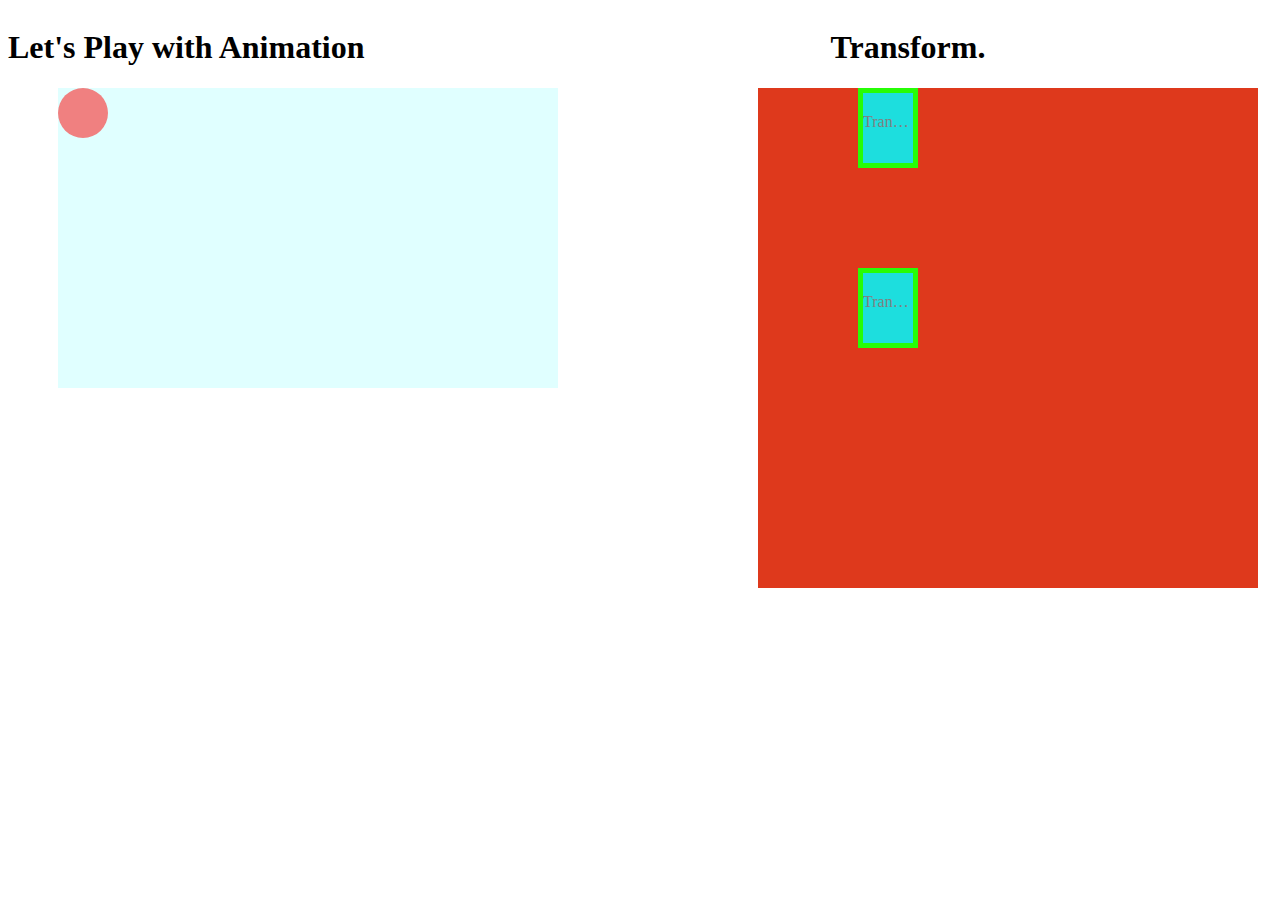
==== transformer.html @ 613b1d49 "first commit" ====
<!DOCTYPE html>
<html lang="en">
<head>
    <meta charset="UTF-8">
    <meta http-equiv="X-UA-Compatible" content="IE=edge">
    <meta name="viewport" content="width=device-width, initial-scale=1.0">
    <title>&#9411;Transformers</title>
    <link rel="stylesheet" href="style.css">
    <style>
        .display-flex{
            display: flex;
        }
        @keyframes sliding {
            0%{
                background-color: yellow;
                left: 0px;
                top: 0px;
            }
            25%{
                background-color: red;
                top: 250px;
            }
            50%{
                background-color: yellow;
                top: 0px;
            }
            75%{
                background-color: red;
                top: 250px;
            }
            100%{
                background-color: yellow;
                left: 450px;
                top: 0px;
            }
        }
        .boll{
            height: 300px;
            width: 500px;
            background-color: lightcyan;
            margin-left: 50px;
        }
        .boll-play{
            background-color: lightcoral;
            border-radius: 50%;
            height: 50px;
            width: 50px;
            position: relative;
            animation: sliding 3s ease-in-out 0.5s infinite alternate;
            animation-play-state: running;
        }

        .box{
            height: 50px;
            width: 50px;
            background-color: rgb(29, 222, 222);
            border: 5px solid rgb(39, 253, 6);
            margin: 100px;
            margin-top: 20px;
            transition: height 0.2s ease, width 0.2s linear, transform 1s ease;
            text-overflow: ellipsis;
            overflow: hidden;
            color: grey;
            text-align: center;
            padding-top: 20px;
        }
        .border:hover .box{
            width: 200px;
            height: 200px;
            transform: rotate(180deg);
        }
        .border{
            border: 2px;
            background-color: rgb(222, 57, 28);
            height: 500px;
            width: 500px;
            margin-left: 200px;
        }
        .transform{
            text-align: center;
        }
    </style>
</head>
<body>
    <!-- <nav>
        <button><a class="class" href="overflow.html">Overflow</a></button>
        <button><a class="class" href="">Transform</a></button>
        <button><a class="class" href="cricket play.html">Cricket-Play</a></button>
    </nav> -->
    <section class="display-flex">
        <div>
            <h1>Let's Play with Animation</h1>
            <div class="boll">
                <div class="boll-play"></div>
            </div>
        </div>

        <div>
            <h1 class="transform">Transform.</h1>
            <div class="border">
                <div class="box">Transform</div>
                <div class="box">Transform</div>
            </div>
        </div>
    </section>

    
   
   
<!-- Code injected by live-server -->
<script>
	// <![CDATA[  <-- For SVG support
	if ('WebSocket' in window) {
		(function () {
			function refreshCSS() {
				var sheets = [].slice.call(document.getElementsByTagName("link"));
				var head = document.getElementsByTagName("head")[0];
				for (var i = 0; i < sheets.length; ++i) {
					var elem = sheets[i];
					var parent = elem.parentElement || head;
					parent.removeChild(elem);
					var rel = elem.rel;
					if (elem.href && typeof rel != "string" || rel.length == 0 || rel.toLowerCase() == "stylesheet") {
						var url = elem.href.replace(/(&|\?)_cacheOverride=\d+/, '');
						elem.href = url + (url.indexOf('?') >= 0 ? '&' : '?') + '_cacheOverride=' + (new Date().valueOf());
					}
					parent.appendChild(elem);
				}
			}
			var protocol = window.location.protocol === 'http:' ? 'ws://' : 'wss://';
			var address = protocol + window.location.host + window.location.pathname + '/ws';
			var socket = new WebSocket(address);
			socket.onmessage = function (msg) {
				if (msg.data == 'reload') window.location.reload();
				else if (msg.data == 'refreshcss') refreshCSS();
			};
			if (sessionStorage && !sessionStorage.getItem('IsThisFirstTime_Log_From_LiveServer')) {
				console.log('Live reload enabled.');
				sessionStorage.setItem('IsThisFirstTime_Log_From_LiveServer', true);
			}
		})();
	}
	else {
		console.error('Upgrade your browser. This Browser is NOT supported WebSocket for Live-Reloading.');
	}
	// ]]>
</script>
</body>
</html>
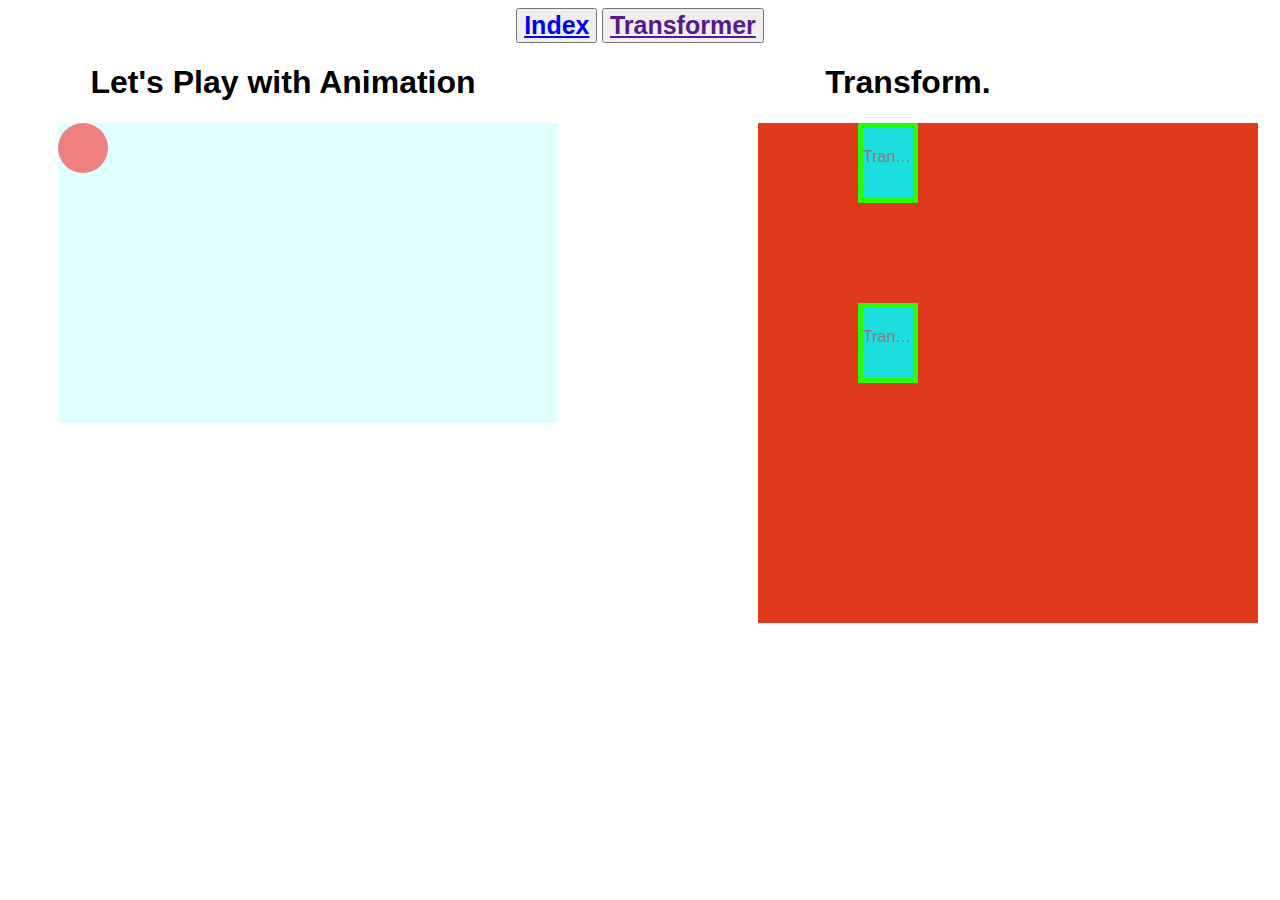
==== commit e4ab6e51: "last close" ====
--- a/transformer.html
+++ b/transformer.html
@@ -6,87 +6,12 @@
     <meta name="viewport" content="width=device-width, initial-scale=1.0">
     <title>&#9411;Transformers</title>
     <link rel="stylesheet" href="style.css">
-    <style>
-        .display-flex{
-            display: flex;
-        }
-        @keyframes sliding {
-            0%{
-                background-color: yellow;
-                left: 0px;
-                top: 0px;
-            }
-            25%{
-                background-color: red;
-                top: 250px;
-            }
-            50%{
-                background-color: yellow;
-                top: 0px;
-            }
-            75%{
-                background-color: red;
-                top: 250px;
-            }
-            100%{
-                background-color: yellow;
-                left: 450px;
-                top: 0px;
-            }
-        }
-        .boll{
-            height: 300px;
-            width: 500px;
-            background-color: lightcyan;
-            margin-left: 50px;
-        }
-        .boll-play{
-            background-color: lightcoral;
-            border-radius: 50%;
-            height: 50px;
-            width: 50px;
-            position: relative;
-            animation: sliding 3s ease-in-out 0.5s infinite alternate;
-            animation-play-state: running;
-        }
-
-        .box{
-            height: 50px;
-            width: 50px;
-            background-color: rgb(29, 222, 222);
-            border: 5px solid rgb(39, 253, 6);
-            margin: 100px;
-            margin-top: 20px;
-            transition: height 0.2s ease, width 0.2s linear, transform 1s ease;
-            text-overflow: ellipsis;
-            overflow: hidden;
-            color: grey;
-            text-align: center;
-            padding-top: 20px;
-        }
-        .border:hover .box{
-            width: 200px;
-            height: 200px;
-            transform: rotate(180deg);
-        }
-        .border{
-            border: 2px;
-            background-color: rgb(222, 57, 28);
-            height: 500px;
-            width: 500px;
-            margin-left: 200px;
-        }
-        .transform{
-            text-align: center;
-        }
-    </style>
 </head>
 <body>
-    <!-- <nav>
-        <button><a class="class" href="overflow.html">Overflow</a></button>
-        <button><a class="class" href="">Transform</a></button>
-        <button><a class="class" href="cricket play.html">Cricket-Play</a></button>
-    </nav> -->
+    <nav>
+        <button class="class"><a href="index.html">Index</a></button>
+        <button class="class"><a href="">Transformer</a></button>
+    </nav>
     <section class="display-flex">
         <div>
             <h1>Let's Play with Animation</h1>
@@ -103,47 +28,5 @@
             </div>
         </div>
     </section>
-
-    
-   
-   
-<!-- Code injected by live-server -->
-<script>
-	// <![CDATA[  <-- For SVG support
-	if ('WebSocket' in window) {
-		(function () {
-			function refreshCSS() {
-				var sheets = [].slice.call(document.getElementsByTagName("link"));
-				var head = document.getElementsByTagName("head")[0];
-				for (var i = 0; i < sheets.length; ++i) {
-					var elem = sheets[i];
-					var parent = elem.parentElement || head;
-					parent.removeChild(elem);
-					var rel = elem.rel;
-					if (elem.href && typeof rel != "string" || rel.length == 0 || rel.toLowerCase() == "stylesheet") {
-						var url = elem.href.replace(/(&|\?)_cacheOverride=\d+/, '');
-						elem.href = url + (url.indexOf('?') >= 0 ? '&' : '?') + '_cacheOverride=' + (new Date().valueOf());
-					}
-					parent.appendChild(elem);
-				}
-			}
-			var protocol = window.location.protocol === 'http:' ? 'ws://' : 'wss://';
-			var address = protocol + window.location.host + window.location.pathname + '/ws';
-			var socket = new WebSocket(address);
-			socket.onmessage = function (msg) {
-				if (msg.data == 'reload') window.location.reload();
-				else if (msg.data == 'refreshcss') refreshCSS();
-			};
-			if (sessionStorage && !sessionStorage.getItem('IsThisFirstTime_Log_From_LiveServer')) {
-				console.log('Live reload enabled.');
-				sessionStorage.setItem('IsThisFirstTime_Log_From_LiveServer', true);
-			}
-		})();
-	}
-	else {
-		console.error('Upgrade your browser. This Browser is NOT supported WebSocket for Live-Reloading.');
-	}
-	// ]]>
-</script>
 </body>
 </html>--- a/style.css
+++ b/style.css
@@ -0,0 +1,117 @@
+*{
+    font-family: 'Gill Sans', 'Gill Sans MT', Calibri, 'Trebuchet MS', sans-serif;
+}
+nav .class{
+    text-decoration: underline;
+    text-decoration: none;
+    font-weight: 800;
+    font-size: 25px;
+}
+nav{
+    text-align: center;
+}
+/* transformers */
+.display-flex{
+    display: flex;
+}
+@keyframes sliding {
+    0%{
+        background-color: yellow;
+        left: 0px;
+        top: 0px;
+    }
+    25%{
+        background-color: red;
+        top: 250px;
+    }
+    50%{
+        background-color: yellow;
+        top: 0px;
+    }
+    75%{
+        background-color: red;
+        top: 250px;
+    }
+    100%{
+        background-color: yellow;
+        left: 450px;
+        top: 0px;
+    }
+}
+.boll{
+    height: 300px;
+    width: 500px;
+    background-color: lightcyan;
+    margin-left: 50px;
+}
+.boll-play{
+    background-color: lightcoral;
+    border-radius: 50%;
+    height: 50px;
+    width: 50px;
+    position: relative;
+    animation: sliding 3s ease-in-out 0.5s infinite alternate;
+    animation-play-state: running;
+}
+
+.box{
+    height: 50px;
+    width: 50px;
+    background-color: rgb(29, 222, 222);
+    border: 5px solid rgb(39, 253, 6);
+    margin: 100px;
+    margin-top: 20px;
+    transition: height 0.2s ease, width 0.2s linear, transform 1s ease;
+    text-overflow: ellipsis;
+    overflow: hidden;
+    color: grey;
+    text-align: center;
+    padding-top: 20px;
+}
+.border:hover .box{
+    width: 200px;
+    height: 200px;
+    transform: rotate(180deg);
+}
+.border{
+    border: 2px;
+    background-color: rgb(222, 57, 28);
+    height: 500px;
+    width: 500px;
+    margin-left: 200px;
+}
+.transform{
+    text-align: center;
+}
+/* index */
+.cricket-bat{
+    border: 2px;
+    background-color: aqua;
+    height: 520px;
+    width: 1000px;
+    padding-left: 150px;
+    margin: 30px;
+ }
+ .bat{
+    transition: transform 0.3s ease-out;
+ }
+ .ball{
+    border: 2px;
+    height: 40px;
+    width: 40px;
+    border-radius: 20px;
+    background-color: rgb(228, 15, 15);
+    position: relative;
+    left: 520px;
+    transition: transform 0.3s ease-in 0.3s;
+ }
+ .cricket-bat:hover .ball{
+    transform: translate(450px, -100px);
+ }
+ .cricket-bat:hover .bat{
+    transform-origin: top right;
+    transform: rotate(-60deg);
+ }
+ h1{
+   text-align: center;
+ }